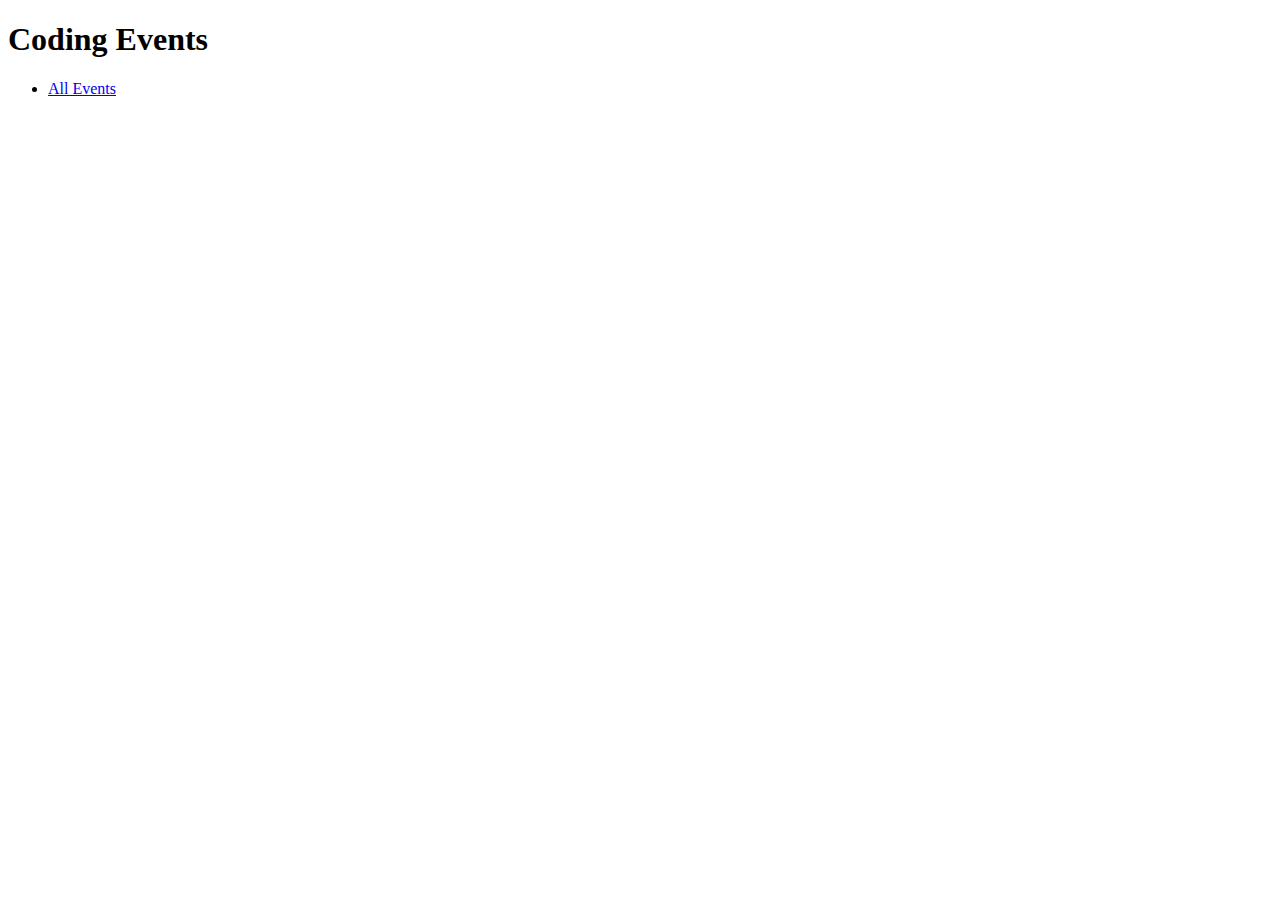
==== src/main/resources/templates/index.html @ 6a2a175a "initial setup" ====
<!DOCTYPE html>
<html lang="en" xmlns:th="https://www.thymeleaf.org/">
<head>
    <meta charset="UTF-8">
    <title>Coding Events</title>
</head>
<body>
<h1>Coding Events</h1>

<nav>
    <ul>
        <li><a href="/events">All Events</a></li>
    </ul>
</nav>
</body>
</html>
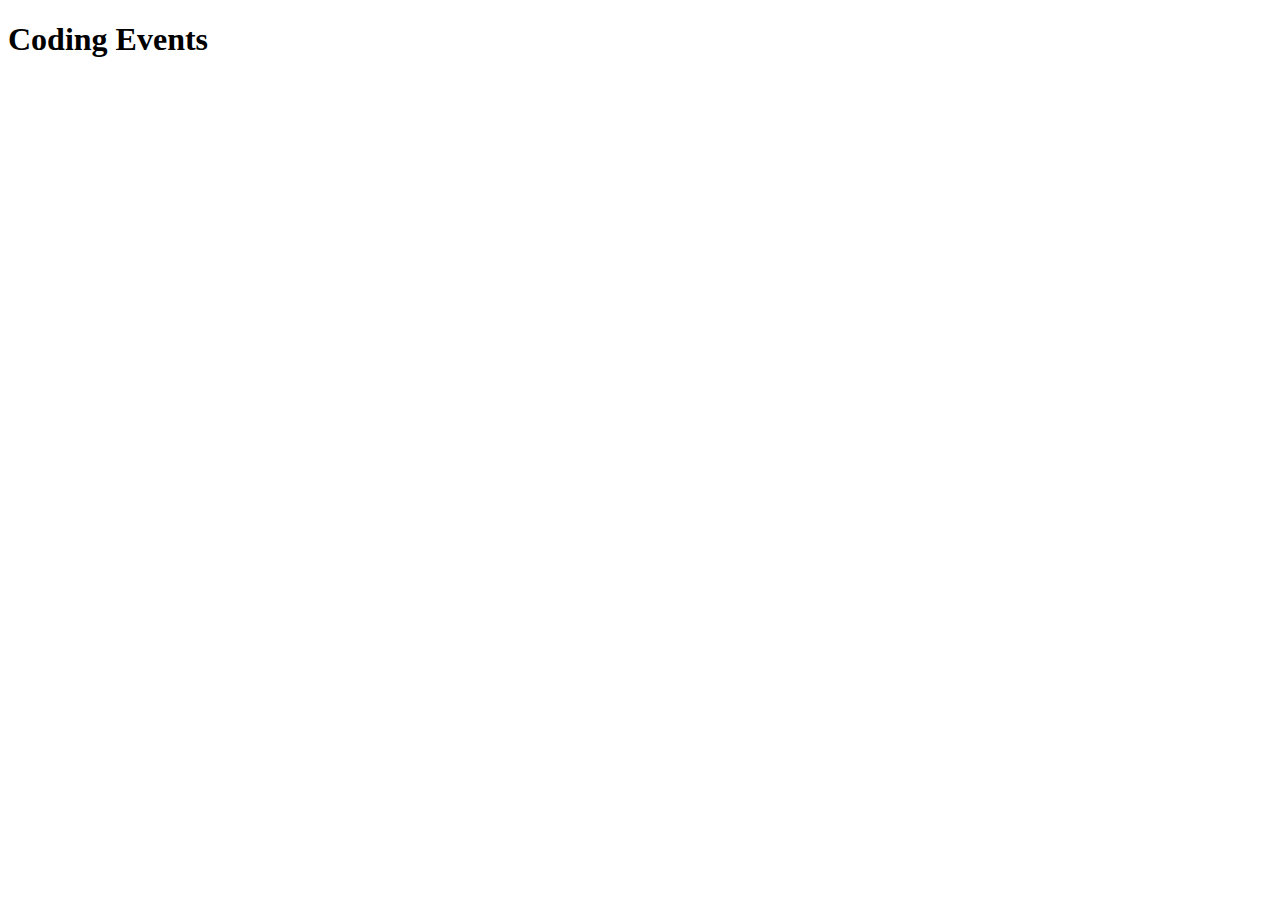
==== commit c0e2f64d: "practiced adding static resources" ====
--- a/src/main/resources/templates/index.html
+++ b/src/main/resources/templates/index.html
@@ -1,16 +1,10 @@
 <!DOCTYPE html>
 <html lang="en" xmlns:th="https://www.thymeleaf.org/">
-<head>
-    <meta charset="UTF-8">
-    <title>Coding Events</title>
-</head>
+<head th:replace="fragments :: head"></head>
 <body>
 <h1>Coding Events</h1>
 
-<nav>
-    <ul>
-        <li><a href="/events">All Events</a></li>
-    </ul>
-</nav>
+<nav th:replace="fragments :: navigation"></nav>
+
 </body>
 </html>